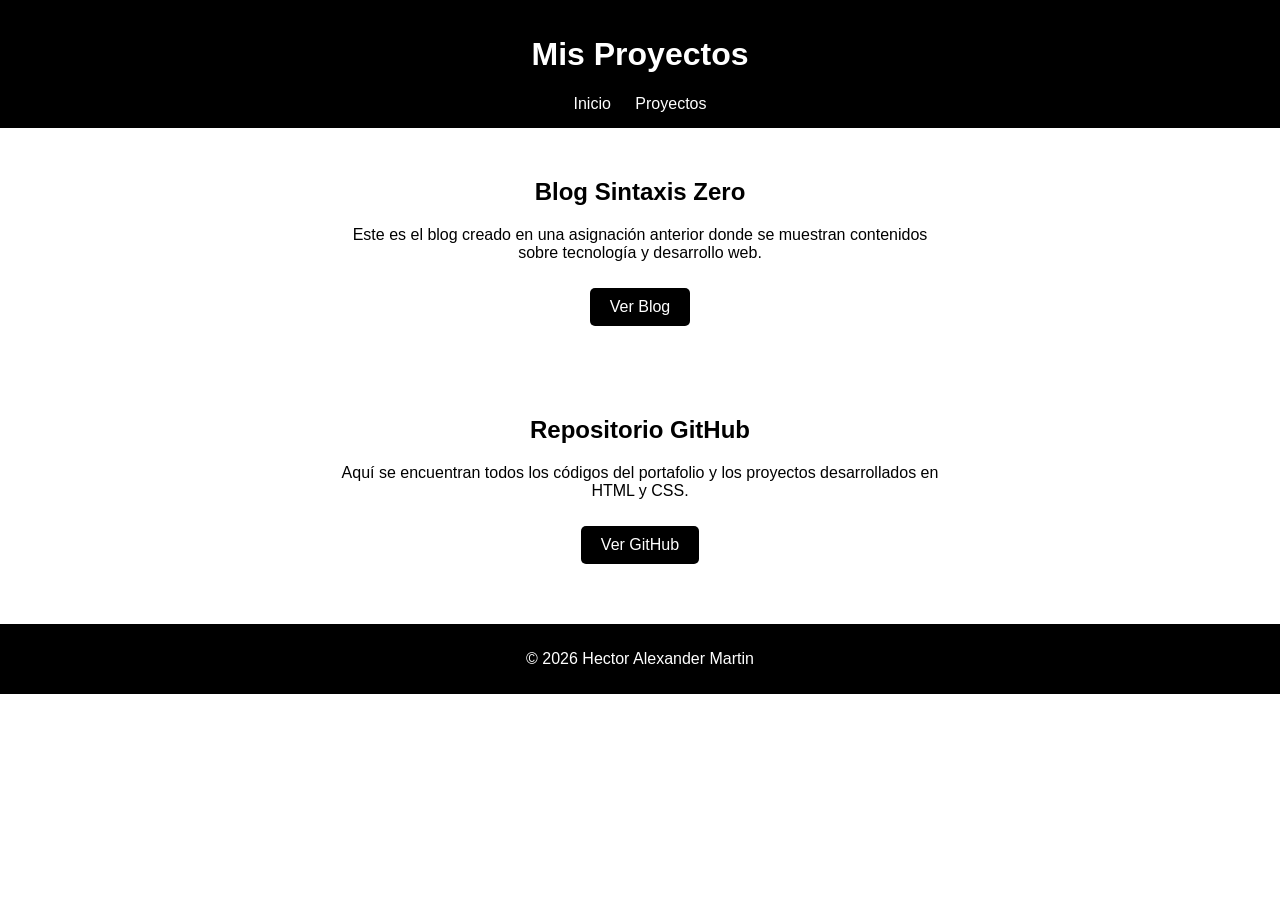
==== Portafolio/proyectos.html @ bccb474c "Add files via upload" ====
<!DOCTYPE html>
<html lang="es">

<head>
    <meta charset="UTF-8">
    <title>Proyectos - Hector Alexander Martin</title>
    <link rel="stylesheet" href="style.css">
</head>

<body>

<header>

    <h1>Mis Proyectos</h1>

    <nav>
        <a href="index.html">Inicio</a>
        <a href="proyectos.html">Proyectos</a>
    </nav>

</header>

<section class="contenido">

    <h2>Blog Sintaxis Zero</h2>

    <p>
        Este es el blog creado en una asignación anterior donde se
        muestran contenidos sobre tecnología y desarrollo web.
    </p>

    <a href="https://sites.google.com/view/sintaxiszero/inicio?pli=1" class="btn">
        Ver Blog
    </a>

</section>

<section class="contenido">

    <h2>Repositorio GitHub</h2>

    <p>
        Aquí se encuentran todos los códigos del portafolio
        y los proyectos desarrollados en HTML y CSS.
    </p>

    <a href="https://github.com/A4QwB2aTF7U9p" class="btn">
        Ver GitHub
    </a>

</section>

<footer>

    <p>© 2026 Hector Alexander Martin</p>

</footer>

</body>
</html>
---- Portafolio/style.css ----
body {
    font-family: Arial;
    margin: 0;
    text-align: center;
}
header {
    background: black;
    color: white;
    padding: 15px;
}
nav a {
    color: white;
    margin: 10px;
    text-decoration: none;
}
nav a:hover {
    color: gray;
}
.contenido {
    max-width: 600px;
    margin: auto;
    padding: 30px;
}
img {
    margin-top: 10px;
    border-radius: 10px;
}
.btn {
    display: inline-block;
    background: black;
    color: white;
    padding: 10px 20px;
    margin: 10px;
    text-decoration: none;
    border-radius: 5px;
}
.btn:hover {
    background: gray;
}
footer {
    background: black;
    color: white;
    padding: 10px;
    margin-top: 20px;
}
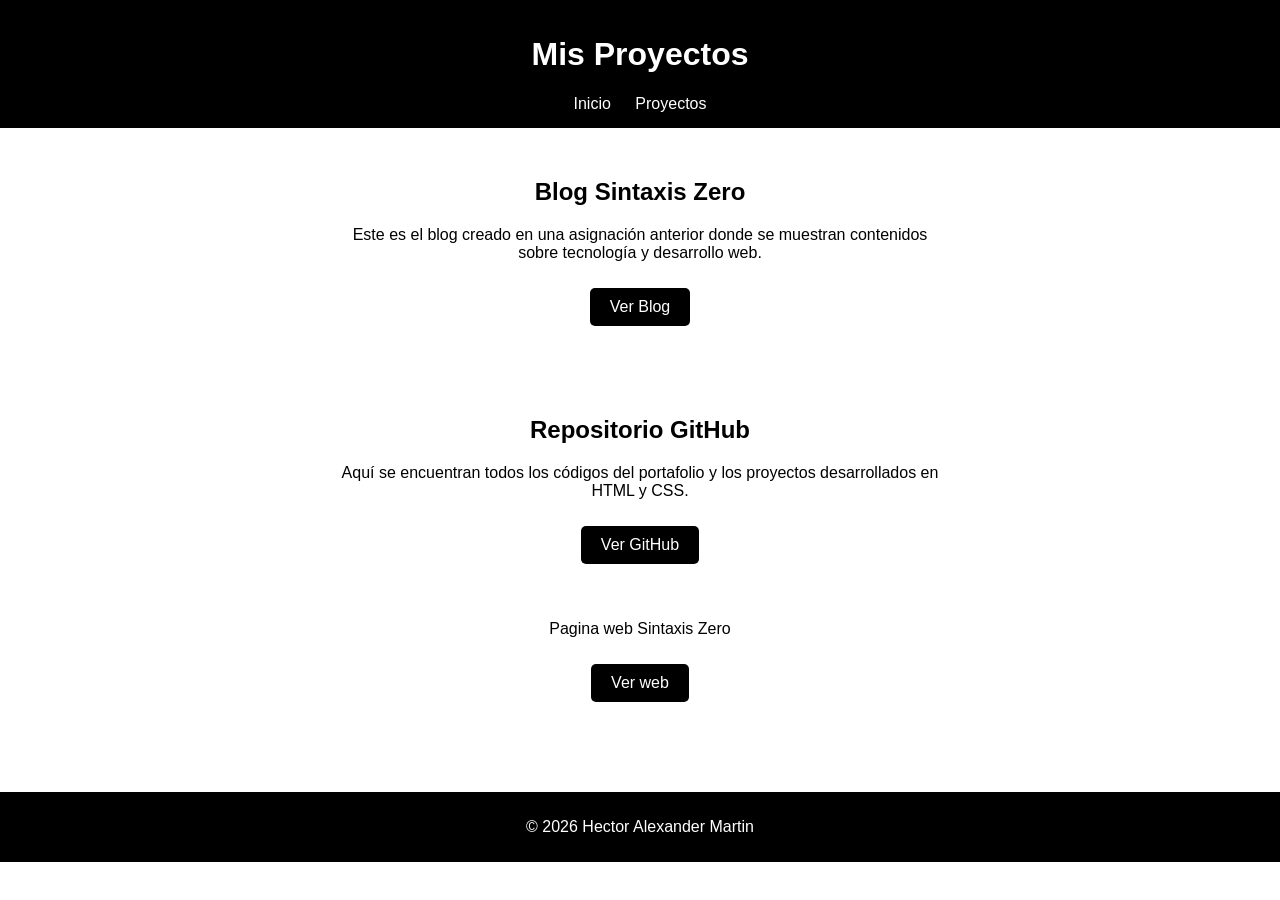
==== commit 03d213e5: "Update proyectos.html" ====
--- a/Portafolio/proyectos.html
+++ b/Portafolio/proyectos.html
@@ -48,6 +48,14 @@
         Ver GitHub
     </a>
 
+    <div class="contenido">
+
+    <p>Pagina web Sintaxis Zero</p>
+
+    <a href="https://portafolio-sintaxis-zero-ss1-git-main-am4563603-7905s-projects.vercel.app/" class="btn">
+        Ver web
+    </a>
+
 </section>
 
 <footer>
@@ -57,4 +65,4 @@
 </footer>
 
 </body>
-</html>+</html>
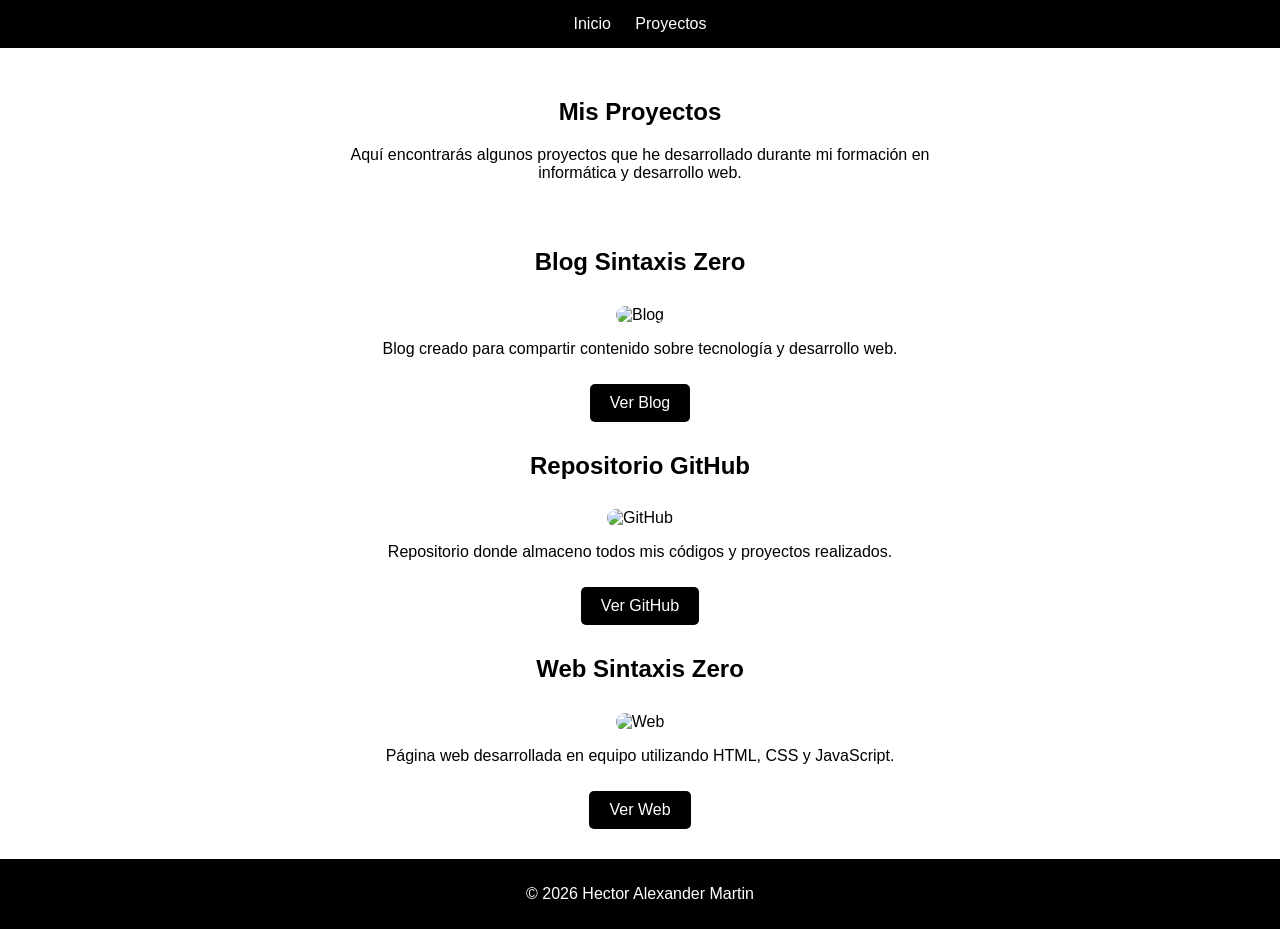
==== commit 2135fbaa: "Update proyectos.html" ====
--- a/Portafolio/proyectos.html
+++ b/Portafolio/proyectos.html
@@ -3,65 +3,91 @@
 
 <head>
     <meta charset="UTF-8">
+    <meta name="viewport" content="width=device-width, initial-scale=1.0">
     <title>Proyectos - Hector Alexander Martin</title>
     <link rel="stylesheet" href="style.css">
 </head>
 
 <body>
 
-<header>
-
-    <h1>Mis Proyectos</h1>
-
-    <nav>
+<header class="header">
+    <nav class="menu">
         <a href="index.html">Inicio</a>
         <a href="proyectos.html">Proyectos</a>
     </nav>
-
 </header>
 
 <section class="contenido">
 
-    <h2>Blog Sintaxis Zero</h2>
+    <h1>Mis <span>Proyectos</span></h1>
 
     <p>
-        Este es el blog creado en una asignación anterior donde se
-        muestran contenidos sobre tecnología y desarrollo web.
+        Aquí encontrarás algunos proyectos que he desarrollado
+        durante mi formación en informática y desarrollo web.
     </p>
-
-    <a href="https://sites.google.com/view/sintaxiszero/inicio?pli=1" class="btn">
-        Ver Blog
-    </a>
 
 </section>
 
-<section class="contenido">
+<section class="proyectos-grid">
 
-    <h2>Repositorio GitHub</h2>
+    <!-- BLOG -->
+    <div class="proyecto-card">
+        <h2>Blog Sintaxis Zero</h2>
 
-    <p>
-        Aquí se encuentran todos los códigos del portafolio
-        y los proyectos desarrollados en HTML y CSS.
-    </p>
+        <img src="assets/blog.png" class="proyecto-img" alt="Blog">
 
-    <a href="https://github.com/A4QwB2aTF7U9p" class="btn">
-        Ver GitHub
-    </a>
+        <p>
+            Blog creado para compartir contenido sobre
+            tecnología y desarrollo web.
+        </p>
 
-    <div class="contenido">
+        <a href="https://sites.google.com/view/sintaxiszero/inicio?pli=1"
+           class="btn"
+           target="_blank">
+           Ver Blog
+        </a>
+    </div>
 
-    <p>Pagina web Sintaxis Zero</p>
+    <!-- GITHUB -->
+    <div class="proyecto-card">
+        <h2>Repositorio GitHub</h2>
 
-    <a href="https://portafolio-sintaxis-zero-ss1-git-main-am4563603-7905s-projects.vercel.app/" class="btn">
-        Ver web
-    </a>
+        <img src="assets/github.png" class="proyecto-img" alt="GitHub">
+
+        <p>
+            Repositorio donde almaceno todos mis códigos
+            y proyectos realizados.
+        </p>
+
+        <a href="https://github.com/A4QwB2aTF7U9p"
+           class="btn"
+           target="_blank">
+           Ver GitHub
+        </a>
+    </div>
+
+    <!-- WEB -->
+    <div class="proyecto-card">
+        <h2>Web Sintaxis Zero</h2>
+
+        <img src="assets/web.png" class="proyecto-img" alt="Web">
+
+        <p>
+            Página web desarrollada en equipo utilizando
+            HTML, CSS y JavaScript.
+        </p>
+
+        <a href="https://portafolio-sintaxis-zero-ss1-git-main-am4563603-7905s-projects.vercel.app/"
+           class="btn"
+           target="_blank">
+           Ver Web
+        </a>
+    </div>
 
 </section>
 
 <footer>
-
     <p>© 2026 Hector Alexander Martin</p>
-
 </footer>
 
 </body>
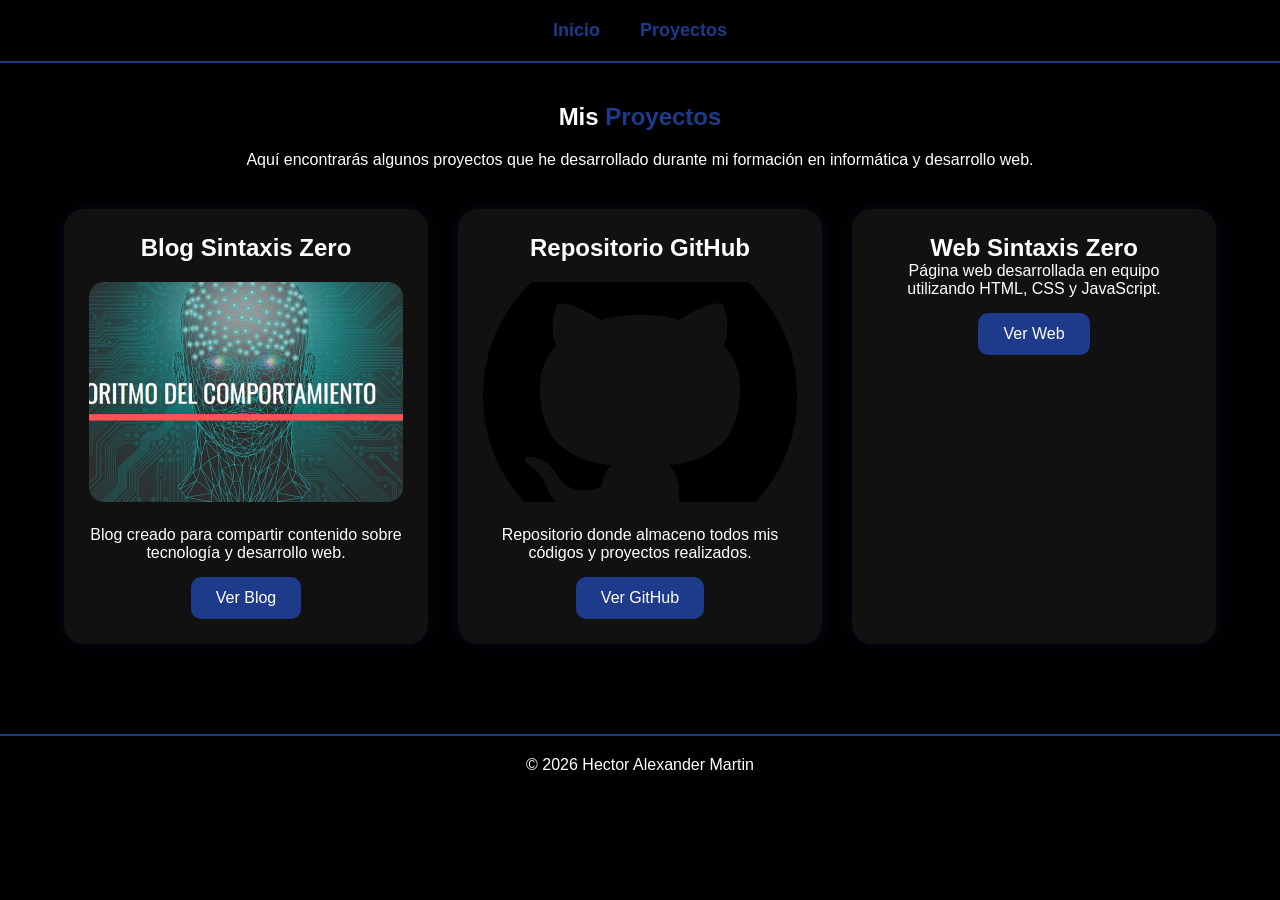
==== commit b735e498: "Update proyectos.html" ====
--- a/Portafolio/proyectos.html
+++ b/Portafolio/proyectos.html
@@ -34,7 +34,7 @@
     <div class="proyecto-card">
         <h2>Blog Sintaxis Zero</h2>
 
-        <img src="assets/blog.png" class="proyecto-img" alt="Blog">
+        <img src="assets/Blog.PNG" class="proyecto-img" alt="Blog">
 
         <p>
             Blog creado para compartir contenido sobre
@@ -70,7 +70,7 @@
     <div class="proyecto-card">
         <h2>Web Sintaxis Zero</h2>
 
-        <img src="assets/web.png" class="proyecto-img" alt="Web">
+        
 
         <p>
             Página web desarrollada en equipo utilizando
--- a/Portafolio/style.css
+++ b/Portafolio/style.css
@@ -1,45 +1,177 @@
+* {
+    margin: 0;
+    padding: 0;
+    box-sizing: border-box;
+}
+
+/* BODY */
 body {
-    font-family: Arial;
-    margin: 0;
-    text-align: center;
-}
-header {
     background: black;
     color: white;
-    padding: 15px;
+    font-family: Arial, Helvetica, sans-serif;
 }
-nav a {
+
+/* HEADER */
+.header {
+    padding: 20px;
+    border-bottom: 2px solid #1e3a8a;
+}
+
+.menu {
+    display: flex;
+    justify-content: center;
+    gap: 40px;
+}
+
+.menu a {
+    color: #1e3a8a;
+    text-decoration: none;
+    font-size: 18px;
+    font-weight: bold;
+    transition: 0.3s;
+}
+
+.menu a:hover {
     color: white;
-    margin: 10px;
-    text-decoration: none;
 }
-nav a:hover {
-    color: gray;
+
+/* HERO */
+.hero {
+    width: 90%;
+    max-width: 1100px;
+    margin: auto;
+    padding: 60px 20px;
+    display: flex;
+    justify-content: space-between;
+    align-items: center;
+    gap: 40px;
+    flex-wrap: wrap;
 }
+
+.hero-texto {
+    flex: 1;
+}
+
+.hero-texto h1 {
+    font-size: 50px;
+}
+
+.hero-texto span {
+    color: #1e3a8a;
+}
+
+.matricula {
+    color: #ccc;
+    margin: 15px 0;
+}
+
+.hero-botones {
+    margin-top: 25px;
+}
+
+.hero-imagen img {
+    width: 280px;
+    height: 280px;
+    object-fit: cover;
+    border-radius: 50%;
+    border: 4px solid #1e3a8a;
+}
+
+/* CONTENIDO */
 .contenido {
-    max-width: 600px;
+    width: 90%;
+    max-width: 1100px;
     margin: auto;
+    text-align: center;
+    padding: 40px 20px;
+}
+
+.contenido h1,
+.contenido h2 {
+    margin-bottom: 20px;
+}
+
+span {
+    color: #1e3a8a;
+}
+
+/* CARDS */
+.card {
+    background: #111;
     padding: 30px;
+    border-radius: 20px;
+    box-shadow: 0px 0px 15px rgba(30,58,138,0.2);
 }
-img {
-    margin-top: 10px;
-    border-radius: 10px;
+
+/* SKILLS */
+.skills {
+    display: grid;
+    grid-template-columns: repeat(auto-fit, minmax(150px, 1fr));
+    gap: 20px;
+    margin-top: 30px;
 }
+
+.skill-card {
+    background: #111;
+    padding: 20px;
+    border-radius: 15px;
+    font-weight: bold;
+    box-shadow: 0px 0px 10px rgba(30,58,138,0.2);
+}
+
+/* BOTONES */
 .btn {
     display: inline-block;
-    background: black;
+    background: #1e3a8a;
     color: white;
-    padding: 10px 20px;
-    margin: 10px;
+    padding: 12px 25px;
+    margin-top: 15px;
     text-decoration: none;
-    border-radius: 5px;
+    border-radius: 10px;
+    transition: 0.3s;
 }
+
 .btn:hover {
-    background: gray;
+    background: #2563eb;
+    transform: scale(1.05);
 }
+
+/* PROYECTOS */
+.proyectos-grid {
+    width: 90%;
+    max-width: 1200px;
+    margin: auto;
+    padding-bottom: 50px;
+    display: grid;
+    grid-template-columns: repeat(auto-fit, minmax(300px, 1fr));
+    gap: 30px;
+}
+
+.proyecto-card {
+    background: #111;
+    padding: 25px;
+    border-radius: 20px;
+    text-align: center;
+    box-shadow: 0px 0px 15px rgba(30,58,138,0.2);
+    transition: 0.3s;
+}
+
+.proyecto-card:hover {
+    transform: translateY(-10px);
+}
+
+.proyecto-img {
+    width: 100%;
+    height: 220px;
+    object-fit: cover;
+    border-radius: 15px;
+    margin: 20px 0;
+}
+
+/* FOOTER */
 footer {
-    background: black;
-    color: white;
-    padding: 10px;
-    margin-top: 20px;
-}+    border-top: 2px solid #1e3a8a;
+    text-align: center;
+    padding: 20px;
+    margin-top: 40px;
+}
